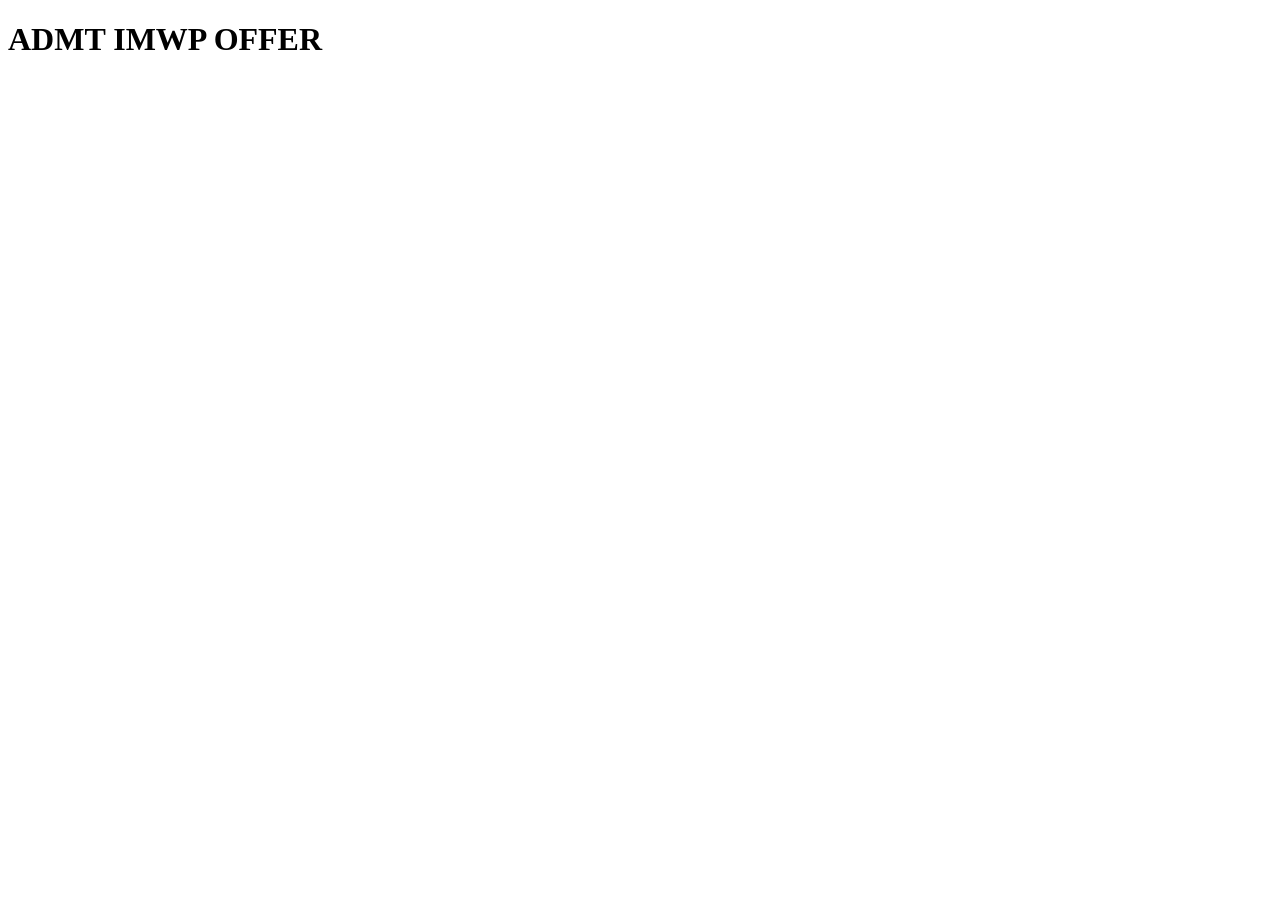
==== imwp-offer.html @ 40dd2bb1 "frq flw replace link click with attr blank to window.open  few more changes on new admt (not complet" ====
<!DOCTYPE html>
<html lang="en">
<head>
	<meta charset="UTF-8">
	<meta name="viewport" content="width=device-width, initial-scale=1.0">
	<title>ADMT IMWP OFFER</title>
</head>
<body>
<h1>ADMT IMWP OFFER</h1>
</body>
</html>
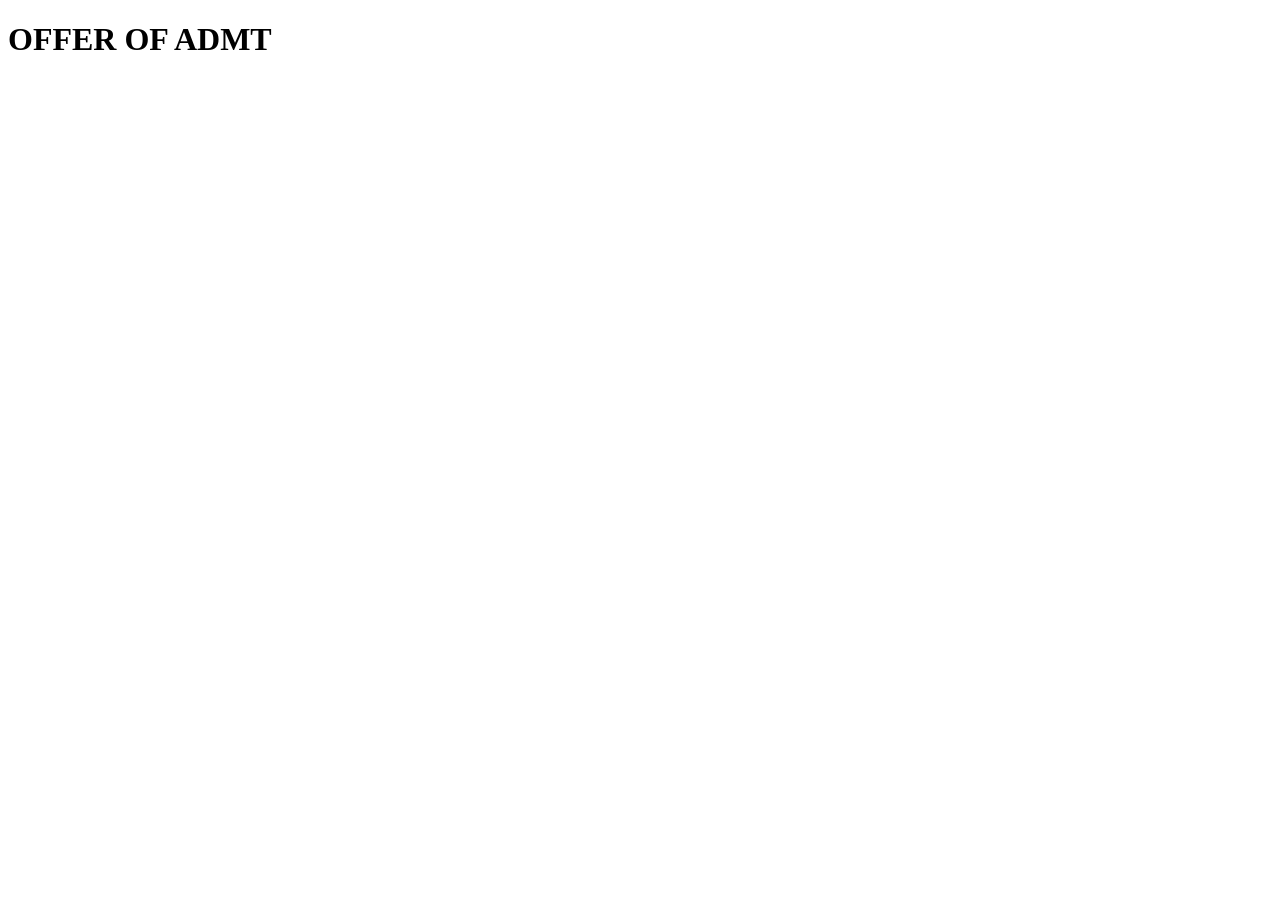
==== commit 14b7d873: "css fix" ====
--- a/imwp-offer.html
+++ b/imwp-offer.html
@@ -1,11 +1,31 @@
-<!DOCTYPE html>
-<html lang="en">
-<head>
-	<meta charset="UTF-8">
-	<meta name="viewport" content="width=device-width, initial-scale=1.0">
-	<title>ADMT IMWP OFFER</title>
-</head>
-<body>
-<h1>ADMT IMWP OFFER</h1>
-</body>
+<!DOCTYPE html>
+<html lang="en">
+<head>
+	<meta charset="UTF-8">
+	<meta name="viewport" content="width=device-width, initial-scale=1.0">
+	<title>ADMT IMWP OFFER</title>
+</head>
+<body>
+<h1>OFFER OF ADMT</h1>
+<h2 class="admt_type"></h2>
+<script src="jquery-3.6.4.min.js"></script>
+<script>
+$(document).ready(function(){
+window.getURLParameter = (sUrl, sParam) => {
+    let sPageURL = decodeURI(sUrl.substring(sUrl.indexOf('?') + 1));
+    let sURLVariables = sPageURL.split('&');
+    for (let i = 0; i < sURLVariables.length; i++) {
+        let sParameterName = sURLVariables[i].split('=');
+        if (sParameterName[0] == sParam) {
+            return sParameterName[1];
+        }
+    }
+}
+
+let admt_type = getURLParameter( window.location.href , "monetization")
+$(".admt_type").text(admt_type)
+
+})
+</script>
+</body>
 </html>
